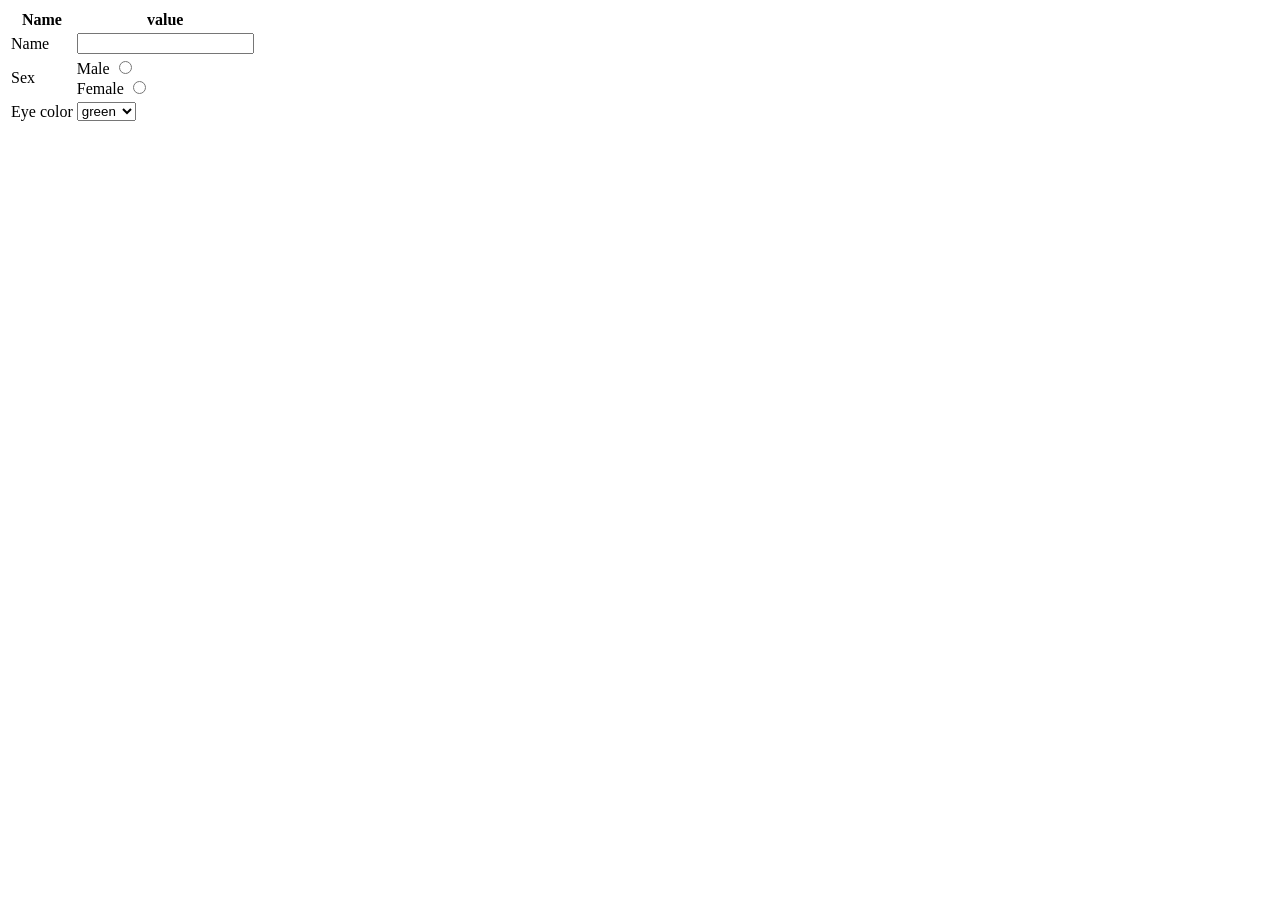
==== exercises/06-Replicate-simple-form/index.html @ 20a046ec "avance formularios HTML" ====
<!DOCTYPE html>
<html>
	<head>
		<meta charset="utf-8" />
		<meta name="viewport" content="width=device-width" />
		<title>4Geeks Academy</title>

		<style>
			/* your code here */
		</style>
	</head>

	<body>
		<form>
			<table>
				<tr>
					<th>Name</th>
					<th>value</th>
				</tr>
				<tr>
					<td>Name</td>
					<td>
						<input type="text" />
					</td>
				</tr>
				<tr>
					<td>Sex</td>
					<td>
						<div>
							<label for="male">Male</label>
							<input type="radio" name="sex" value="male" />
						</div>
						<div>
							<label for="female">Female</label>
							<input type="radio" name="sex" value="female" />
						</div>
					</td>
				</tr>

				<tr>
					<td>Eye color</td>
					<td>
						<select name="eyeColor">
							<option value="green">green</option>
							<option value="blue">blue</option>
							<option value="brown">brown</option>
						</select>
					</td>
				</tr>
			</table>
			<!-- your code here -->
		</form>
	</body>
</html>
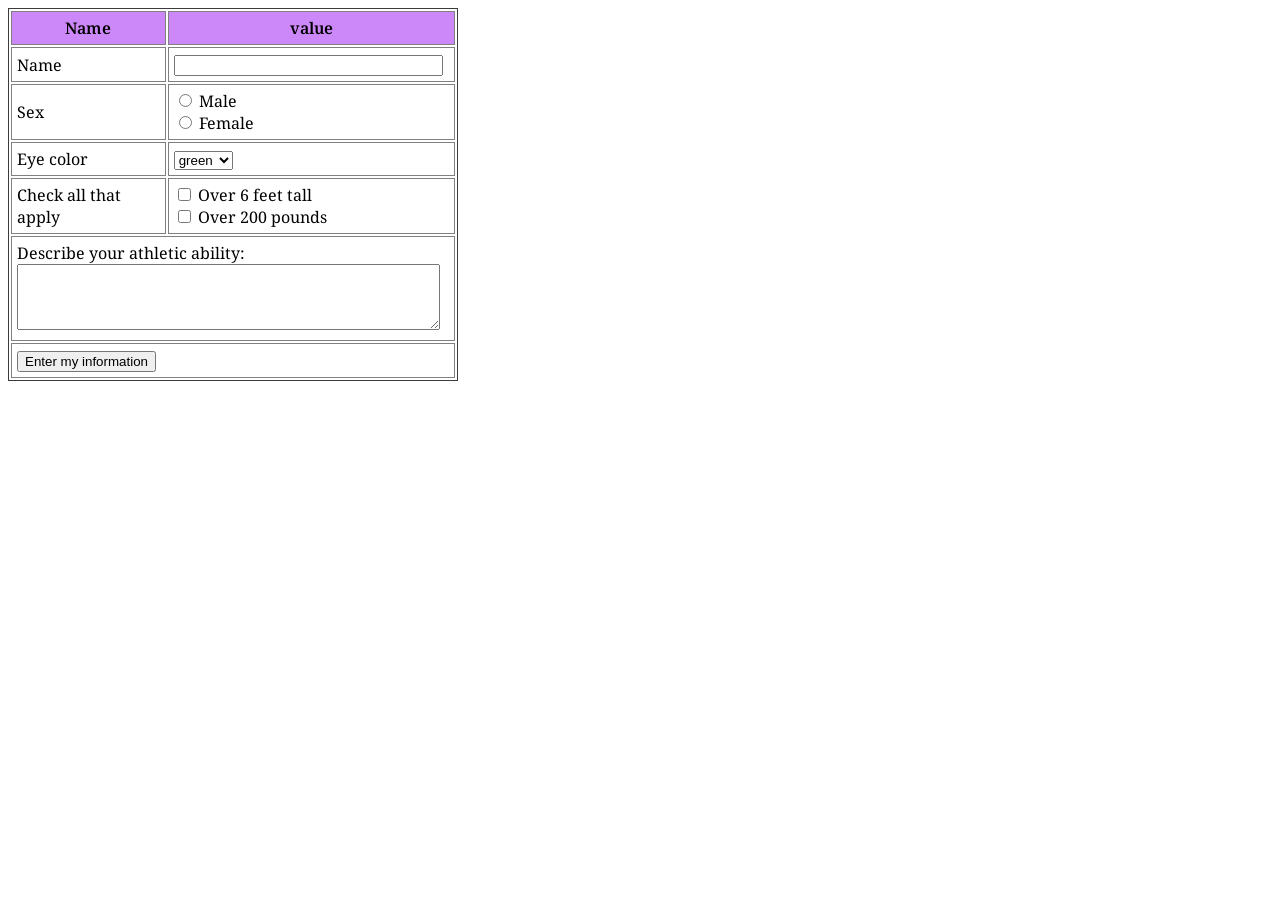
==== commit 7e475c9e: "avance fomularios" ====
--- a/exercises/06-Replicate-simple-form/index.html
+++ b/exercises/06-Replicate-simple-form/index.html
@@ -4,9 +4,40 @@
 		<meta charset="utf-8" />
 		<meta name="viewport" content="width=device-width" />
 		<title>4Geeks Academy</title>
+		<link rel="preconnect" href="https://fonts.googleapis.com" />
+		<link rel="preconnect" href="https://fonts.gstatic.com" crossorigin />
+		<link href="https://fonts.googleapis.com/css2?family=Noto+Serif:ital,wght@0,100..900;1,100..900&display=swap" rel="stylesheet" />
 
 		<style>
-			/* your code here */
+			/* Estilos generales de la tabla */
+			table {
+				border: 1px solid rgb(60, 59, 59);
+				width: 450px;
+				font-family: "Noto Serif", serif;
+			}
+			/* estilos para celdas normales y de encabezado */
+			th,
+			td {
+				border: 1px solid grey;
+				padding: 5px;
+				vertical-align: middle;
+			}
+			/* fondo morado para encabezado */
+			th {
+				background-color: rgb(204, 135, 249);
+				font-weight: 600;
+				text-align: center;
+			}
+			/* ancho de la primera columna */
+			td:first-child:not([colspan="2"]) {
+				width: 35%;
+			}
+			/* ajuste de los inputs y el textarea */
+			input[type="text"],
+			textarea {
+				width: 98%;
+				box-sizing: border-box;
+			}
 		</style>
 	</head>
 
@@ -17,22 +48,22 @@
 					<th>Name</th>
 					<th>value</th>
 				</tr>
+
 				<tr>
 					<td>Name</td>
-					<td>
-						<input type="text" />
-					</td>
+					<td><input type="text" /></td>
 				</tr>
+
 				<tr>
 					<td>Sex</td>
 					<td>
 						<div>
+							<input type="radio" name="sex" value="male" />
 							<label for="male">Male</label>
-							<input type="radio" name="sex" value="male" />
 						</div>
 						<div>
+							<input type="radio" name="sex" value="female" />
 							<label for="female">Female</label>
-							<input type="radio" name="sex" value="female" />
 						</div>
 					</td>
 				</tr>
@@ -47,6 +78,34 @@
 						</select>
 					</td>
 				</tr>
+
+				<tr>
+					<td>Check all that apply</td>
+					<td>
+						<div>
+							<input type="checkbox" />
+							<label for="altura">Over 6 feet tall</label>
+						</div>
+
+						<div>
+							<input type="checkbox" />
+							<label for="peso">Over 200 pounds</label>
+						</div>
+					</td>
+				</tr>
+
+				<tr>
+					<td colspan="2">
+						<label for="ability">Describe your athletic ability:</label> <br />
+						<textarea name="athleticability:" id="ability" rows="4" cols="40"></textarea>
+					</td>
+				</tr>
+
+				<tr>
+					<td colspan="2">
+						<input type="submit" value="Enter my information" />
+					</td>
+				</tr>
 			</table>
 			<!-- your code here -->
 		</form>
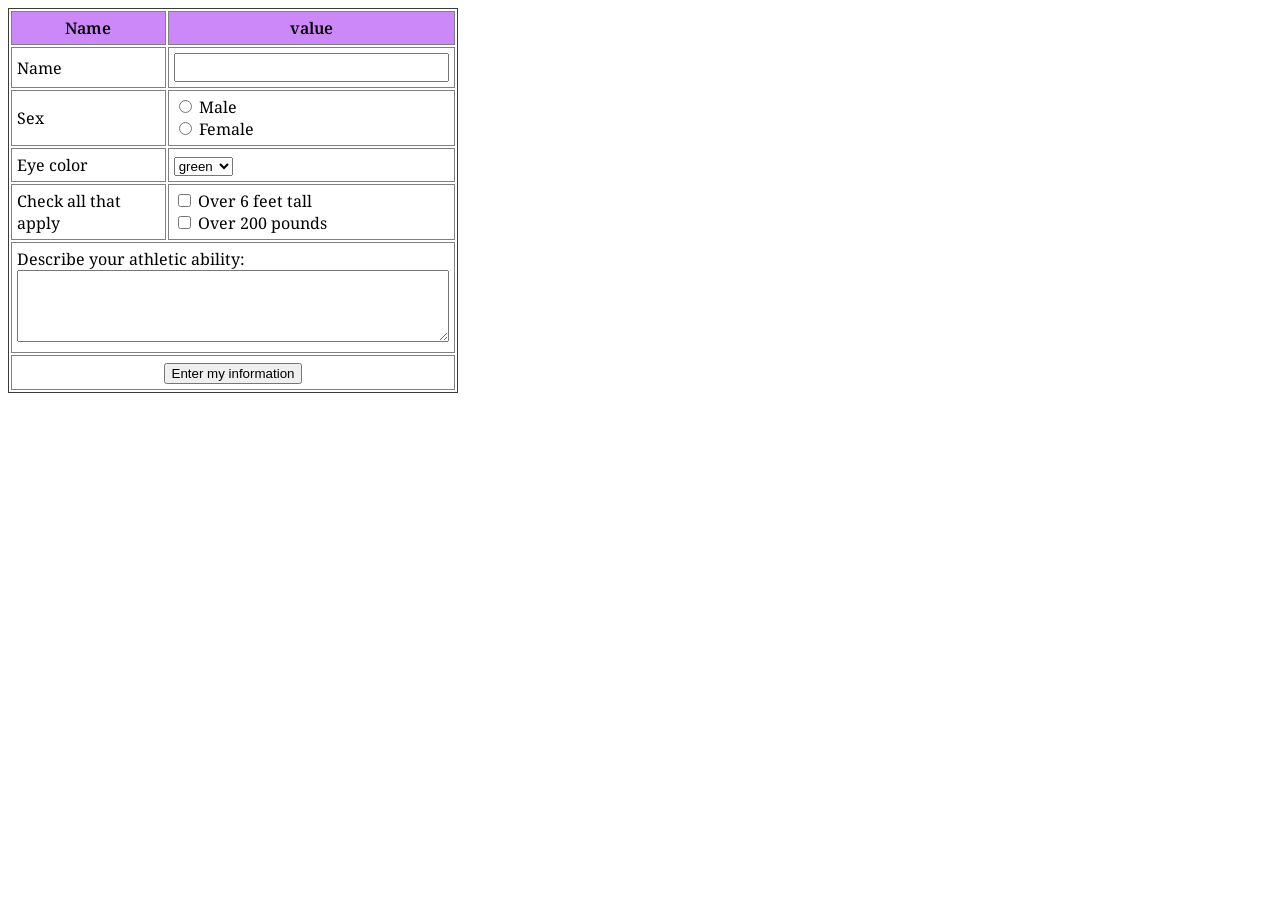
==== commit c1ec7f94: "entrega final formulario" ====
--- a/exercises/06-Replicate-simple-form/index.html
+++ b/exercises/06-Replicate-simple-form/index.html
@@ -35,8 +35,17 @@
 			/* ajuste de los inputs y el textarea */
 			input[type="text"],
 			textarea {
-				width: 98%;
+				width: 100%;
+				padding: 5px 5px;
 				box-sizing: border-box;
+			}
+			.button-container {
+				text-align: center;
+			}
+			.button-container input[type="submit"]:hover {
+				background-color: rgb(203, 159, 245);
+				color: white;
+				cursor: pointer;
 			}
 		</style>
 	</head>
@@ -102,7 +111,7 @@
 				</tr>
 
 				<tr>
-					<td colspan="2">
+					<td colspan="2" class="button-container">
 						<input type="submit" value="Enter my information" />
 					</td>
 				</tr>
